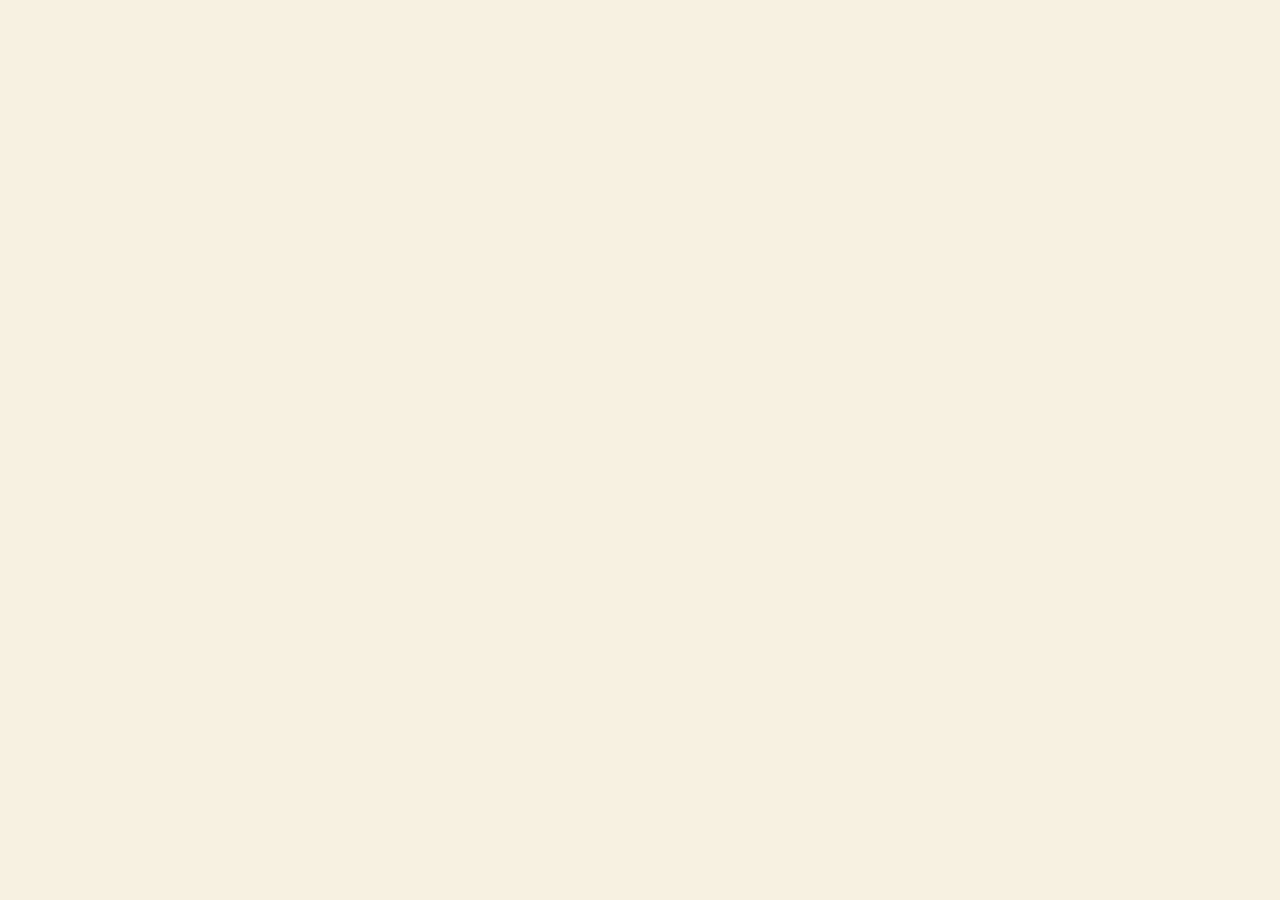
==== confirmacao.html @ 0d8d8cb7 "Add files via upload" ====
<!DOCTYPE html>
<html lang="pt-br">
<head>
    <meta charset="UTF-8">
    <meta name="viewport" content="width=device-width, initial-scale=1.0">
    <title>Pizzaria</title>
    <link rel="stylesheet" href="css/estilo.css">

     <!--CDN BOOTSTRAP-->
        <!--CSS -->
        <link href="https://cdn.jsdelivr.net/npm/bootstrap@5.3.3/dist/css/bootstrap.min.css" rel="stylesheet">
        <!--JavaScript -->
        <script src="https://cdn.jsdelivr.net/npm/bootstrap@5.3.3/dist/js/bootstrap.bundle.min.js"></script>
<style>
  /* Estilo geral do corpo da página */
body {
    background-color: #f7f1e1;  /* Cor suave de fundo, lembrando massa de pizza */
    font-family: 'Arial', sans-serif;  /* Fonte simples e legível */
    color: #333;  /* Texto escuro para contraste */
    margin: 0;
    padding: 0;
    box-sizing: border-box;
}

/* Container principal da página de confirmação */
.container {
    width: 80%;
    max-width: 1200px;
    margin: 50px auto;
    padding: 30px;
    background-color: #fff;  /* Fundo branco para destacar o conteúdo */
    border-radius: 10px;  /* Bordas arredondadas */
    box-shadow: 0 10px 30px rgba(0, 0, 0, 0.1);  /* Sombra suave para dar profundidade */
    text-align: center;
}

/* Cabeçalho da página */
h1 {
    font-size: 3rem;
    font-weight: bold;
    color: #e94e77;  /* Cor vibrante de "tomate" */
    text-transform: uppercase;
    margin-bottom: 20px;
    font-family: 'Georgia', serif;  /* Fonte mais sofisticada e autêntica */
}

/* Subtítulo */
h2 {
    font-size: 1.5rem;
    color: #5f4b8b;  /* Cor mais suave para o subtítulo */
    font-weight: 400;
    margin-bottom: 40px;
    font-style: italic;
}

/* Texto de confirmação principal */
.confirmation-text {
    font-size: 1.25rem;
    line-height: 1.6;
    color: #333;
    margin-bottom: 30px;
    padding: 15px;
    border: 1px solid #ddd;  /* Bordas suaves */
    border-radius: 8px;
    background-color: #fff9e6;  /* Fundo suave para destacar o texto */
}

/* Imagem de pizza ou ícone */
img.pizza-icon {
    max-width: 200px;
    margin-top: 20px;
    margin-bottom: 20px;
    border-radius: 10px;
    box-shadow: 0 4px 15px rgba(0, 0, 0, 0.1);  /* Sombra para destacar */
}

/* Botão de ação, como "Voltar à loja" ou "Ver pedido" */
button {
    font-size: 1.2rem;
    padding: 15px 30px;
    background-color: #e94e77;  /* Cor vibrante de pizza */
    color: #fff;
    border: none;
    border-radius: 50px;  /* Bordas arredondadas */
    cursor: pointer;
    transition: background-color 0.3s ease;
    font-weight: bold;
    letter-spacing: 1px;
}

/* Efeito de hover para os botões */
button:hover {
    background-color: #d64363;  /* Cor mais escura quando passar o mouse */
}

/* Seção para os detalhes do pedido */
.order-details {
    margin-top: 30px;
    background-color: #f7f1e1;  /* Fundo suave para os detalhes do pedido */
    padding: 20px;
    border-radius: 10px;
    box-shadow: 0 5px 10px rgba(0, 0, 0, 0.05);
}

/* Títulos dos detalhes do pedido */
.order-details h3 {
    font-size: 1.3rem;
    font-weight: 500;
    color: #e94e77;  /* Cor vibrante */
    margin-bottom: 10px;
    font-family: 'Georgia', serif;
}

/* Lista de itens do pedido */
.order-details ul {
    list-style: none;
    padding-left: 0;
    margin-top: 10px;
}

.order-details ul li {
    font-size: 1.1rem;
    color: #444;
    padding: 10px;
    margin-bottom: 10px;
    border-bottom: 1px solid #ddd;
}

/* Seção de rodapé */
footer {
    margin-top: 50px;
    background-color: #333;
    color: #fff;
    text-align: center;
    padding: 20px;
    font-size: 1rem;
    font-family: 'Georgia', serif;
}

/* Efeito de transição suave no container */
.container {
    opacity: 0;
    animation: fadeIn 1s forwards;
}

/* Animação de fade-in */
@keyframes fadeIn {
    from {
        opacity: 0;
    }
    to {
        opacity: 1;
    }
}

</style>
      </head>
<body>
    <div class="container">
        <nav class="navbar navbar-expand-sm navbar-dark bg-danger">
          <div class="container-fluid">
            <a class="navbar-brand" href="index.html"><img src="imagem/lll-removebg-preview.png" alt="Logo do menu" id="icone_menu"></a>
          <button class="navbar-toggler" type="button" data-bs-toggle="collapse" data-bs-target="#mynavbar">
            <span class="navbar-toggler-icon"></span>
         </button>
          <div class="collapse navbar-collapse" id="mynavbar">
            <ul class="navbar-nav me-auto">
               <li class="nav-item">
                 <a class="nav-link" href="sobre.html">Sobre</a>
               </li>
               <li class="nav-item">
                 <a class="nav-link" href="menu.html">Cardápio</a>
               </li>
               <li class="nav-item">
                 <a class="nav-link" href="promocoes.html">Promoções</a>
               </li>
              <li class="nav-item">
                <a class="nav-link" href="contato.html">Contato</a>
              </li>
               <li class="nav-item">
                <a class="nav-link" href="minha_conta.html">Minha conta</a>
              </li>
            </ul>
            <form class="d-flex">
             <input class="form-control me-2" type="text" placeholder="Search">
               <button class="btn btn-primary" type="button">Search</button>
             </form>
          </div>
       </div>
     </nav>

    <main class="confirmation">
                <div class="container">
                    <h2>Confirmação de Compra</h2>
                    <div id="purchase-details">
                        <p>Obrigado por sua compra!</p>
                        <p>Detalhes do pedido:</p>
                        <ul id="purchase-items"></ul>
                        <p id="purchase-total"></p> 
                        <button id="print-button" class="button">Imprimir Detalhes da Compra</button>
    
                    </div>
                    <a href="index.html" id="back-button" class="button">Voltar para a Loja</a>
                </div>
        </main>
        <script src="script.js"></script>
        <script>
          window.onload = function() {
              const purchaseItems = JSON.parse(localStorage.getItem('cart')) || []; // Itens do carrinho
              const purchaseTotal = localStorage.getItem('purchaseTotal'); // Total da compra
      
              const itemsList = document.getElementById('purchase-items');
              const totalElement = document.getElementById('purchase-total');
      
              // Exibir os itens do carrinho
              if (purchaseItems.length > 0) {
                  purchaseItems.forEach(item => {
                      const li = document.createElement('li');
                      li.textContent = `${item.name ||'Nome não definido'} -  R$ ${item.price.toFixed(2)}`;
                      itemsList.appendChild(li);
                  });
              } else {
                  const li = document.createElement('li');
                  li.textContent = 'Carrinho vazio';
                  itemsList.appendChild(li);
              }
      
              // Exibir o total da compra
              if (purchaseTotal) {
                  totalElement.textContent = `Total da compra: R$ ${purchaseTotal}`;
              } else {
                  totalElement.textContent = 'Total da compra: R$ 0,00'; // Valor padrão
              }
      
              // Adicionar o evento para imprimir
              document.getElementById('print-button').addEventListener('click', function () {
                  window.print(); // Imprimir os detalhes
              });
      
              // Limpar os dados após a compra (opcional)
              localStorage.removeItem('cart');
              localStorage.removeItem('purchaseTotal');
          };
      </script>
      
</body>
</html>
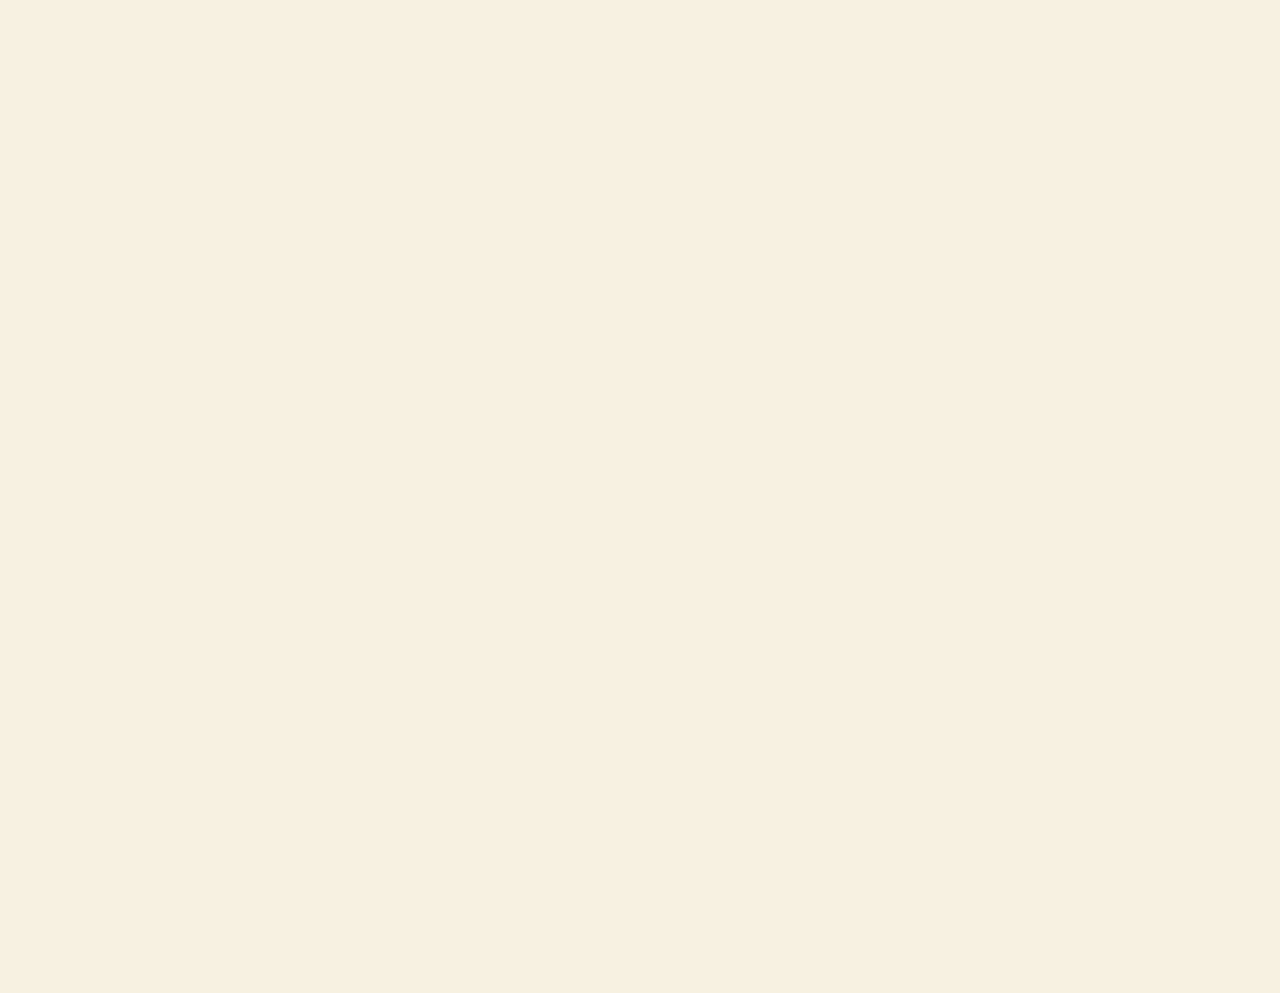
==== commit fc4ddcdb: "Update confirmacao.html" ====
--- a/confirmacao.html
+++ b/confirmacao.html
@@ -4,7 +4,7 @@
     <meta charset="UTF-8">
     <meta name="viewport" content="width=device-width, initial-scale=1.0">
     <title>Pizzaria</title>
-    <link rel="stylesheet" href="css/estilo.css">
+    <link rel="stylesheet" href="estilo.css">
 
      <!--CDN BOOTSTRAP-->
         <!--CSS -->
@@ -159,7 +159,7 @@
     <div class="container">
         <nav class="navbar navbar-expand-sm navbar-dark bg-danger">
           <div class="container-fluid">
-            <a class="navbar-brand" href="index.html"><img src="imagem/lll-removebg-preview.png" alt="Logo do menu" id="icone_menu"></a>
+            <a class="navbar-brand" href="index.html"><img src="lll-removebg-preview.png" alt="Logo do menu" id="icone_menu"></a>
           <button class="navbar-toggler" type="button" data-bs-toggle="collapse" data-bs-target="#mynavbar">
             <span class="navbar-toggler-icon"></span>
          </button>
--- a/estilo.css
+++ b/estilo.css
@@ -0,0 +1,569 @@
+
+* {
+    margin: 0;
+    padding: 0;
+    box-sizing: border-box;
+}
+
+body {
+    font-family: 'Segoe UI', Tahoma, Geneva, Verdana, sans-serif;
+    background-color: #f4f7fb;
+    color: #333;
+}
+
+.navbar {
+    background-color: #ff6f61;
+    border-bottom: 3px solid #e94e45;
+}
+
+.navbar-brand img {
+    width: 150px;
+    height: auto;
+}
+
+.navbar-nav .nav-link {
+    color: #fff !important;
+    font-weight: bold;
+    text-transform: uppercase;
+    padding: 10px 15px;
+    transition: all 0.3s ease;
+}
+
+.navbar-nav .nav-link:hover {
+    color: #e94e45 !important;
+    background-color: #fff;
+    border-radius: 5px;
+}
+
+h1, h2, h3 {
+    color: #333;
+    font-weight: bold;
+    text-align: center;
+    margin-bottom: 20px;
+}
+
+.btn-primary {
+    background-color: #ff6f61;
+    border: none;
+    color: #fff;
+    font-size: 1.1rem;
+    padding: 10px 30px;
+    border-radius: 50px;
+    transition: background-color 0.3s ease, transform 0.3s ease;
+}
+
+.btn-primary:hover {
+    background-color: #e94e45;
+    transform: translateY(-5px);
+}
+
+.btn-danger {
+    background-color: #dc3545;
+    border: none;
+    color: #fff;
+    font-size: 1.1rem;
+    padding: 10px 30px;
+    border-radius: 50px;
+    transition: background-color 0.3s ease, transform 0.3s ease;
+}
+
+.btn-danger:hover {
+    background-color: #c82333;
+    transform: translateY(-5px);
+}
+
+.btn-secondary {
+    background-color: #6c757d;
+    border: none;
+    color: #fff;
+    font-size: 1.1rem;
+    padding: 10px 30px;
+    border-radius: 50px;
+    transition: background-color 0.3s ease, transform 0.3s ease;
+}
+
+.btn-secondary:hover {
+    background-color: #5a6268;
+    transform: translateY(-5px);
+}
+
+.container {
+    max-width: 1200px;
+    margin: 0 auto;
+    padding: 40px 20px;
+}
+
+.list-group-item {
+    border: none;
+    padding: 15px;
+    font-size: 1rem;
+    color: #666;
+    transition: background-color 0.3s ease;
+}
+
+.list-group-item:hover {
+    background-color: #f1f1f1;
+}
+footer {
+    margin-top: auto; /* Faz o footer ficar na parte inferior */
+    text-align: center; /* Centraliza o texto */
+}
+
+footer p {
+    margin: 0;
+    font-size: 1rem;
+    background-color: #333;
+    color: #ccc;
+}
+
+.confirmation {
+    background-color: #f9f9f9;
+    padding: 40px 0;
+    text-align: center;
+}
+
+.confirmation h2 {
+    font-size: 2rem;
+    color: #333;
+    margin-bottom: 30px;
+}
+
+#purchase-details {
+    background-color: #fff;
+    padding: 30px;
+    border-radius: 10px;
+    box-shadow: 0 4px 15px rgba(0, 0, 0, 0.1);
+    margin-bottom: 30px;
+}
+
+#purchase-items {
+    list-style-type: none;
+    padding-left: 0;
+}
+
+#purchase-items li {
+    font-size: 1.1rem;
+    margin-bottom: 10px;
+}
+
+#purchase-total {
+    font-size: 1.25rem;
+    font-weight: bold;
+    color: #333;
+    margin-top: 20px;
+}
+
+#print-button, #back-button {
+    background-color: #28a745;
+    color: #fff;
+    padding: 15px 30px;
+    border: none;
+    border-radius: 50px;
+    font-size: 1.1rem;
+    transition: background-color 0.3s ease, transform 0.3s ease;
+    cursor: pointer;
+}
+
+#print-button:hover, #back-button:hover {
+    background-color: #218838;
+    transform: translateY(-5px);
+}
+
+
+.promo-container {
+    display: grid;
+    grid-template-columns: repeat(auto-fill, minmax(300px, 1fr));
+    gap: 30px;
+    margin-top: 40px;
+}
+
+.promo-item {
+    background-color: #fff;
+    padding: 20px;
+    border-radius: 10px;
+    box-shadow: 0 4px 15px rgba(0, 0, 0, 0.1);
+    transition: transform 0.3s ease, box-shadow 0.3s ease;
+    text-align: center;
+}
+
+.promo-item:hover {
+    transform: translateY(-5px);
+    box-shadow: 0 8px 25px rgba(0, 0, 0, 0.15);
+}
+
+.promo-item h3 {
+    color: #ff6f61;
+    font-size: 1.5rem;
+    margin-bottom: 15px;
+}
+
+.promo-item p {
+    color: #666;
+    margin-bottom: 20px;
+}
+
+.promo-item .btn {
+    background-color: #ff6f61;
+    color: #fff;
+    font-size: 1rem;
+    border-radius: 50px;
+    padding: 10px 25px;
+    transition: background-color 0.3s ease, transform 0.3s ease;
+}
+
+.promo-item .btn:hover {
+    background-color: #e94e45;
+    transform: translateY(-5px);
+}
+
+
+#foto_fundador
+{
+    width: 50%;
+    height: 50%;
+    margin-top: 3%;
+    border: 10px double #f2dada;
+}
+
+.col p
+{
+    text-align: justify;
+    font-size: 1.2rem;
+    margin-top: 3%;
+}
+
+* {
+    margin: 0;
+    padding: 0;
+    box-sizing: border-box;
+}
+
+body {
+    font-family: 'Segoe UI', Tahoma, Geneva, Verdana, sans-serif;
+    background-color: #f4f7fb;
+    color: #333;
+    line-height: 1.6;
+}
+
+.navbar {
+    background-color: #ff6f61;
+    border-bottom: 3px solid #e94e45;
+}
+
+.navbar-brand img {
+    width: 150px;
+    height: auto;
+}
+
+.navbar-nav .nav-link {
+    color: #fff !important;
+    font-weight: bold;
+    text-transform: uppercase;
+    padding: 10px 15px;
+    transition: all 0.3s ease;
+}
+
+.navbar-nav .nav-link:hover {
+    color: #e94e45 !important;
+    background-color: #fff;
+    border-radius: 5px;
+}
+
+#contato {
+    background-color: #fff;
+    padding: 40px 0;
+    border-radius: 10px;
+    box-shadow: 0 4px 15px rgba(0, 0, 0, 0.1);
+    margin: 20px 0;
+}
+
+#contato h2 {
+    font-size: 2rem;
+    color: #ff6f61;
+    text-align: center;
+    margin-bottom: 30px;
+}
+
+#contato form {
+    max-width: 800px;
+    margin: 0 auto;
+    background-color: #f8f9fa;
+    padding: 30px;
+    border-radius: 10px;
+    box-shadow: 0 4px 15px rgba(0, 0, 0, 0.1);
+}
+
+#contato label {
+    font-size: 1.1rem;
+    color: #333;
+    margin-bottom: 10px;
+    display: block;
+}
+
+#contato input, #contato textarea {
+    width: 100%;
+    padding: 12px;
+    margin-bottom: 20px;
+    border: 1px solid #ccc;
+    border-radius: 5px;
+    font-size: 1rem;
+    transition: border 0.3s ease;
+}
+
+#contato input:focus, #contato textarea:focus {
+    border-color: #ff6f61;
+    outline: none;
+}
+
+#contato button {
+    background-color: #ff6f61;
+    color: #fff;
+    padding: 12px 30px;
+    font-size: 1.1rem;
+    border: none;
+    border-radius: 30px;
+    cursor: pointer;
+    transition: background-color 0.3s ease;
+}
+
+#contato button:hover {
+    background-color: #e94e45;
+}
+
+.card {
+    background-color: #fff;
+    border-radius: 10px;
+    box-shadow: 0 4px 15px rgba(0, 0, 0, 0.1);
+    margin-bottom: 30px;
+}
+
+.card-header {
+    background-color: #ff6f61;
+    color: #fff;
+    font-size: 1.2rem;
+    padding: 15px;
+    border-radius: 10px 10px 0 0;
+}
+
+.card-body {
+    padding: 20px;
+}
+
+.card-body p {
+    font-size: 1rem;
+    color: #555;
+}
+
+.card-body .btn {
+    background-color: #ff6f61;
+    color: #fff;
+    padding: 10px 20px;
+    border-radius: 30px;
+    font-size: 1rem;
+    border: none;
+    transition: background-color 0.3s ease;
+}
+
+.card-body .btn:hover {
+    background-color: #e94e45;
+}
+
+.card-body .btn-secondary {
+    background-color: #6c757d;
+}
+
+.card-body .btn-secondary:hover {
+    background-color: #5a6268;
+}
+
+.card-footer {
+    background-color: #f8f9fa;
+    padding: 10px;
+    border-radius: 0 0 10px 10px;
+    text-align: center;
+}
+
+#menu {
+    background-color: #fff;
+    padding: 40px 0;
+}
+
+#menu h2 {
+    font-size: 2rem;
+    color: #ff6f61;
+    text-align: center;
+    margin-bottom: 30px;
+}
+
+#menu .menu-item {
+    display: flex;
+    justify-content: space-between;
+    align-items: center;
+    background-color: #f8f9fa;
+    padding: 15px;
+    margin-bottom: 15px;
+    border-radius: 10px;
+    box-shadow: 0 4px 10px rgba(0, 0, 0, 0.1);
+}
+
+#menu .menu-item:hover {
+    box-shadow: 0 6px 15px rgba(0, 0, 0, 0.1);
+}
+
+#menu .menu-item img {
+    width: 80px;
+    height: 80px;
+    border-radius: 10px;
+}
+
+#menu .menu-item .item-info {
+    flex: 1;
+    padding-left: 20px;
+}
+
+#menu .menu-item .item-info h4 {
+    font-size: 1.2rem;
+    color: #333;
+    margin-bottom: 5px;
+}
+
+#menu .menu-item .item-info p {
+    font-size: 1rem;
+    color: #777;
+    margin-bottom: 10px;
+}
+
+#menu .menu-item .item-info .price {
+    font-size: 1.3rem;
+    color: #cf0000;
+    font-weight: bold;
+}
+
+#menu .menu-item .btn-add-to-cart {
+    background-color: #cf0000;
+    color: #fff;
+    padding: 10px 20px;
+    border-radius: 30px;
+    font-size: 1rem;
+    border: none;
+    transition: background-color 0.3s ease;
+}
+
+#menu .menu-item .btn-add-to-cart:hover {
+    background-color: #e94e45;
+}
+
+.description {
+    font-size: 1rem; /* Define um tamanho de fonte consistente para a descrição */
+    color: #666; /* Cor do texto da descrição */
+    margin: 10px 0; /* Margem acima e abaixo da descrição */
+    text-align: center; /* Centraliza o texto da descrição */
+}
+
+#cart {
+    background-color: #7a161680;
+    border-radius: 8px;
+    box-shadow: 0 2px 4px rgba(0,0,0,0.1);
+    padding: 1rem;
+    position: fixed;
+    right: 20px;
+    top: 80px;
+    width: 280px;
+    max-height: calc(100vh - 100px);
+    overflow-y: auto;
+}
+
+#cart h3 {
+    font-size: 1.2rem;
+    margin-bottom: 1rem;
+}
+
+#cart-items {
+    list-style-type: none;
+    margin-bottom: 1rem;
+}
+
+#cart-items li {
+    border-bottom: 1px solid #eee;
+    padding: 0.5rem 0;
+}
+
+#cart-total {
+    font-weight: bold;
+    color: #cf0000;
+}
+
+/* Notification */
+#notification {
+    position: fixed;
+    top: 20px;
+    right: 20px;
+    background-color: #4CAF50;
+    color: #fff;
+    padding: 1rem;
+    border-radius: 4px;
+    box-shadow: 0 2px 4px rgba(0,0,0,0.2);
+    opacity: 0;
+    transition: opacity 0.3s ease;
+}
+
+#notification.show {
+    opacity: 1;
+}
+
+button {
+    background-color: #ca1616;
+    color: #fff;
+    border: none;
+    padding: 0.5rem 1rem;
+    border-radius: 4px;
+    cursor: pointer;
+    transition: background-color 0.3s ease;
+}
+
+button:hover {
+   background-color:none;
+}
+
+/* Container do mapa */
+.mapa {
+    width: 100%;
+    max-width: 1200px; /* Limita a largura do mapa em telas grandes */
+    margin: 60px auto; /* Centraliza e dá margem superior para espaçamento */
+    padding: 20px; /* Espaçamento interno para o mapa não ficar grudado */
+    background-color: #f4f4f4; /* Fundo suave para destacar o mapa */
+    border-radius: 15px; /* Bordas arredondadas para suavizar a estética */
+    box-shadow: 0 6px 25px rgba(0, 0, 0, 0.1); /* Sombra com mais profundidade para efeito elegante */
+}
+
+/* Estilo para o iframe do mapa */
+.mapa iframe {
+    width: 100%; /* O mapa ocupa toda a largura disponível */
+    height: 500px; /* Altura fixa para o mapa */
+    border-radius: 10px; /* Bordas arredondadas no iframe */
+    border: none; /* Remove borda padrão do iframe */
+}
+
+/* Título da seção de mapa */
+.mapa-titulo {
+    font-size: 2rem;
+    font-weight: bold;
+    color: #cc6c36; /* Cor que remete a algo mais acolhedor e que lembra o tom da pizza */
+    text-align: center;
+    margin-bottom: 20px;
+    text-transform: uppercase;
+    letter-spacing: 1px; /* Espaçamento entre as letras */
+}
+
+/* Descrição ou texto adicional para o mapa */
+.mapa-descricao {
+    font-size: 1.2rem;
+    color: #333; /* Cor escura para legibilidade */
+    text-align: center;
+    margin-top: 20px;
+    line-height: 1.6;
+    max-width: 800px; /* Limita a largura do texto */
+    margin-left: auto;
+    margin-right: auto;
+}
+
